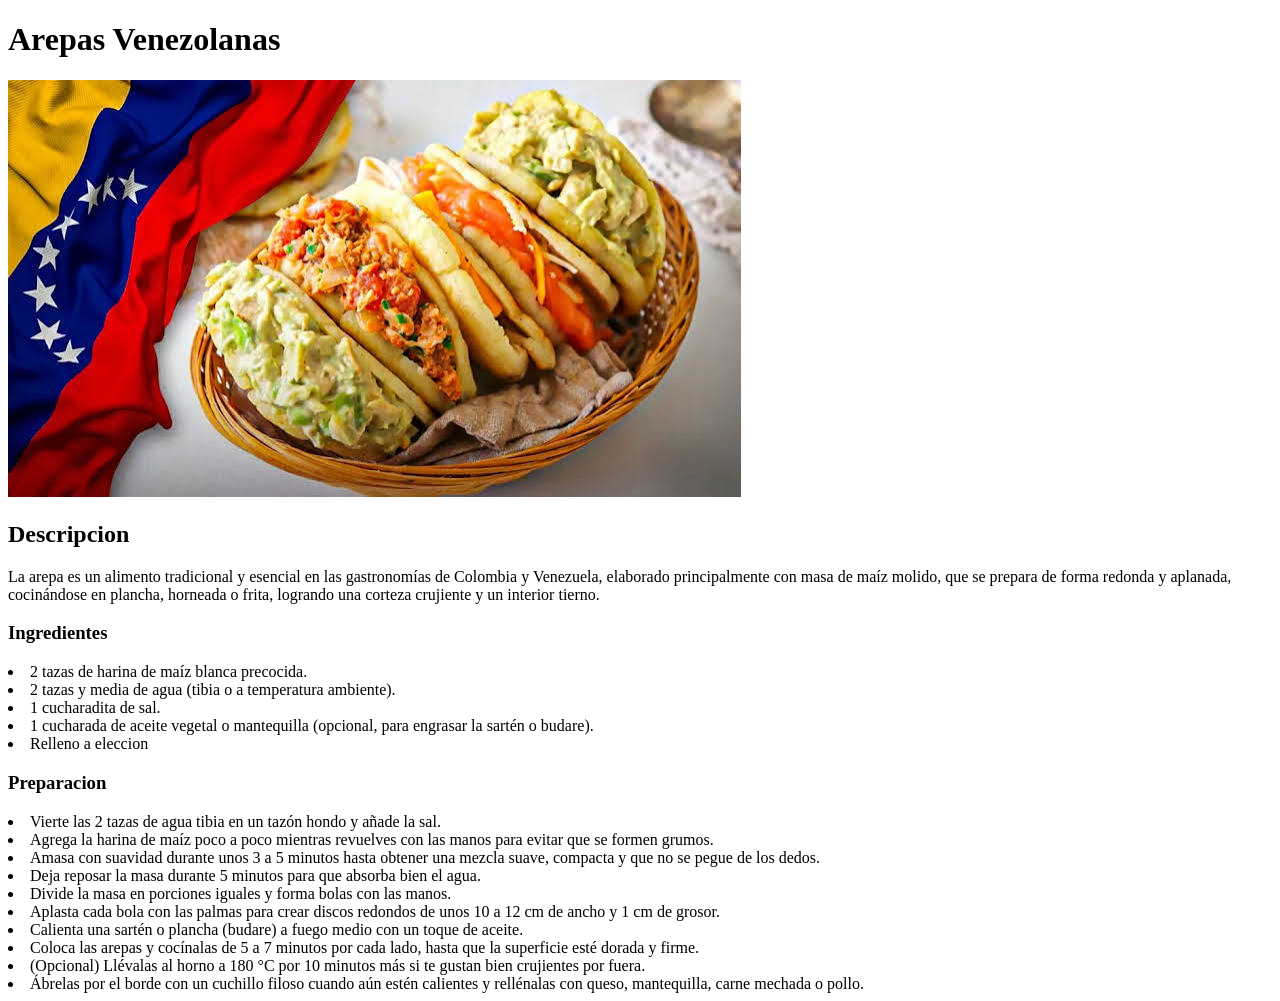
==== recipes/arepa/arepa.html @ f89dcdba "Este es mi proyecto terminado" ====
<!DOCTYPE html>
<html lang="es">
<head>
    <meta charset="UTF-8" />
    <title>Arepas-Venezolanas</title>
</head>
<body>
    <h1>Arepas Venezolanas</h1>
    <img src="./arepas(img).jpeg" alt="Arepas">
    <h2>Descripcion</h2>
    <p>La arepa es un alimento tradicional y esencial en las gastronomías de Colombia y Venezuela, ​elaborado principalmente con masa de maíz molido, que se prepara de forma redonda y aplanada, cocinándose en plancha, horneada o frita, logrando una corteza crujiente y un interior tierno.</p>
    <h3>Ingredientes</h3>
    <lu>
        <li>2 tazas de harina de maíz blanca precocida.</li>
        <li>2 tazas y media de agua (tibia o a temperatura ambiente).</li>
        <li>1 cucharadita de sal.</li>
        <li>1 cucharada de aceite vegetal o mantequilla (opcional, para engrasar la sartén o budare).</li>
        <li>Relleno a eleccion</li>
    </lu>
    <h3>Preparacion</h3>
    <lo>
        <li>Vierte las 2 tazas de agua tibia en un tazón hondo y añade la sal.</li>
        <li>Agrega la harina de maíz poco a poco mientras revuelves con las manos para evitar que se formen grumos.</li>
        <li>Amasa con suavidad durante unos 3 a 5 minutos hasta obtener una mezcla suave, compacta y que no se pegue de los dedos.</li>
        <li>Deja reposar la masa durante 5 minutos para que absorba bien el agua.</li>
        <li>Divide la masa en porciones iguales y forma bolas con las manos.</li>
        <li>Aplasta cada bola con las palmas para crear discos redondos de unos 10 a 12 cm de ancho y 1 cm de grosor.</li>
        <li>Calienta una sartén o plancha (budare) a fuego medio con un toque de aceite.</li>
        <li>Coloca las arepas y cocínalas de 5 a 7 minutos por cada lado, hasta que la superficie esté dorada y firme.</li>
        <li>(Opcional) Llévalas al horno a 180 °C por 10 minutos más si te gustan bien crujientes por fuera.</li>
        <li>Ábrelas por el borde con un cuchillo filoso cuando aún estén calientes y rellénalas con queso, mantequilla, carne mechada o pollo.</li>
    </lo>
    <a href="../../index.html"></a>
</body>
</html>
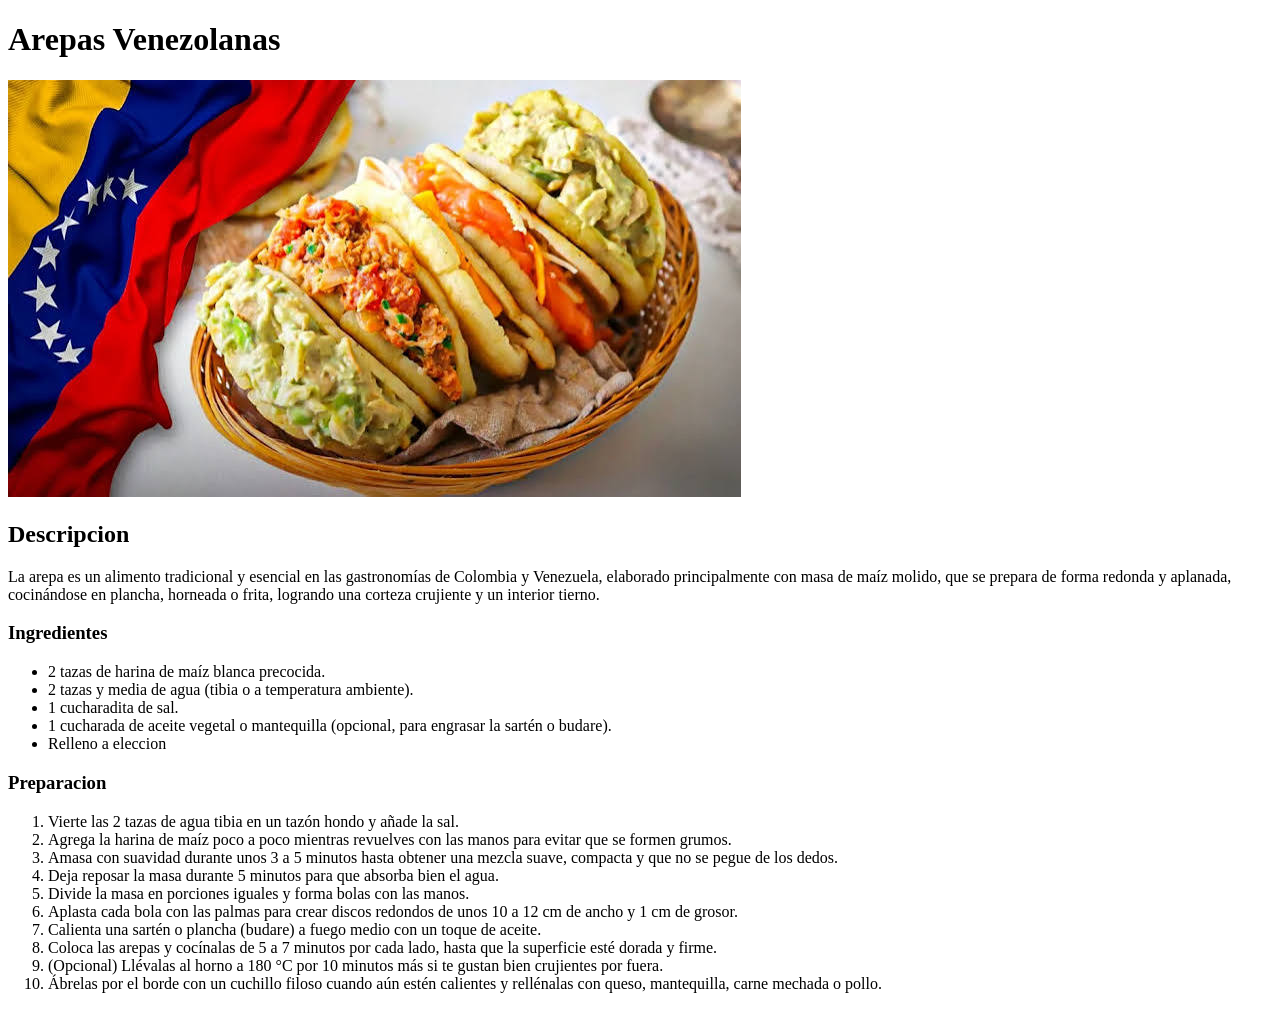
==== commit 62091d08: "Fix list tag and add links to index" ====
--- a/recipes/arepa/arepa.html
+++ b/recipes/arepa/arepa.html
@@ -10,15 +10,15 @@
     <h2>Descripcion</h2>
     <p>La arepa es un alimento tradicional y esencial en las gastronomías de Colombia y Venezuela, ​elaborado principalmente con masa de maíz molido, que se prepara de forma redonda y aplanada, cocinándose en plancha, horneada o frita, logrando una corteza crujiente y un interior tierno.</p>
     <h3>Ingredientes</h3>
-    <lu>
+    <ul>
         <li>2 tazas de harina de maíz blanca precocida.</li>
         <li>2 tazas y media de agua (tibia o a temperatura ambiente).</li>
         <li>1 cucharadita de sal.</li>
         <li>1 cucharada de aceite vegetal o mantequilla (opcional, para engrasar la sartén o budare).</li>
         <li>Relleno a eleccion</li>
-    </lu>
+    </ul>
     <h3>Preparacion</h3>
-    <lo>
+    <ol>
         <li>Vierte las 2 tazas de agua tibia en un tazón hondo y añade la sal.</li>
         <li>Agrega la harina de maíz poco a poco mientras revuelves con las manos para evitar que se formen grumos.</li>
         <li>Amasa con suavidad durante unos 3 a 5 minutos hasta obtener una mezcla suave, compacta y que no se pegue de los dedos.</li>
@@ -29,7 +29,7 @@
         <li>Coloca las arepas y cocínalas de 5 a 7 minutos por cada lado, hasta que la superficie esté dorada y firme.</li>
         <li>(Opcional) Llévalas al horno a 180 °C por 10 minutos más si te gustan bien crujientes por fuera.</li>
         <li>Ábrelas por el borde con un cuchillo filoso cuando aún estén calientes y rellénalas con queso, mantequilla, carne mechada o pollo.</li>
-    </lo>
+    </ol>
     <a href="../../index.html"></a>
 </body>
 </html>
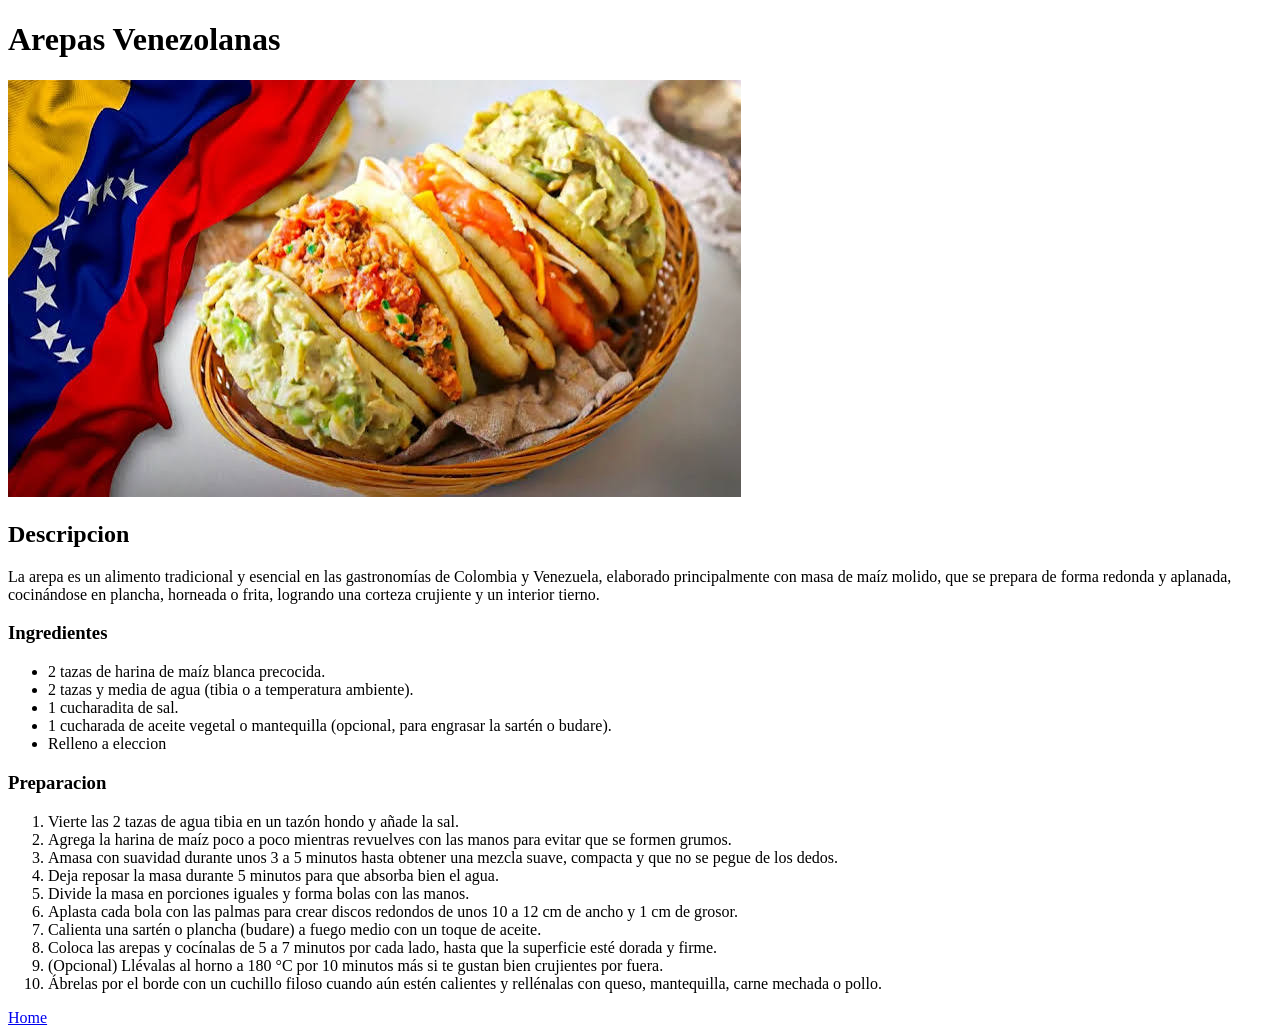
==== commit 4fda6f63: "ultimos arreglos de la pagina" ====
--- a/recipes/arepa/arepa.html
+++ b/recipes/arepa/arepa.html
@@ -30,6 +30,6 @@
         <li>(Opcional) Llévalas al horno a 180 °C por 10 minutos más si te gustan bien crujientes por fuera.</li>
         <li>Ábrelas por el borde con un cuchillo filoso cuando aún estén calientes y rellénalas con queso, mantequilla, carne mechada o pollo.</li>
     </ol>
-    <a href="../../index.html"></a>
+    <a href="../../index.html">Home</a>
 </body>
 </html>
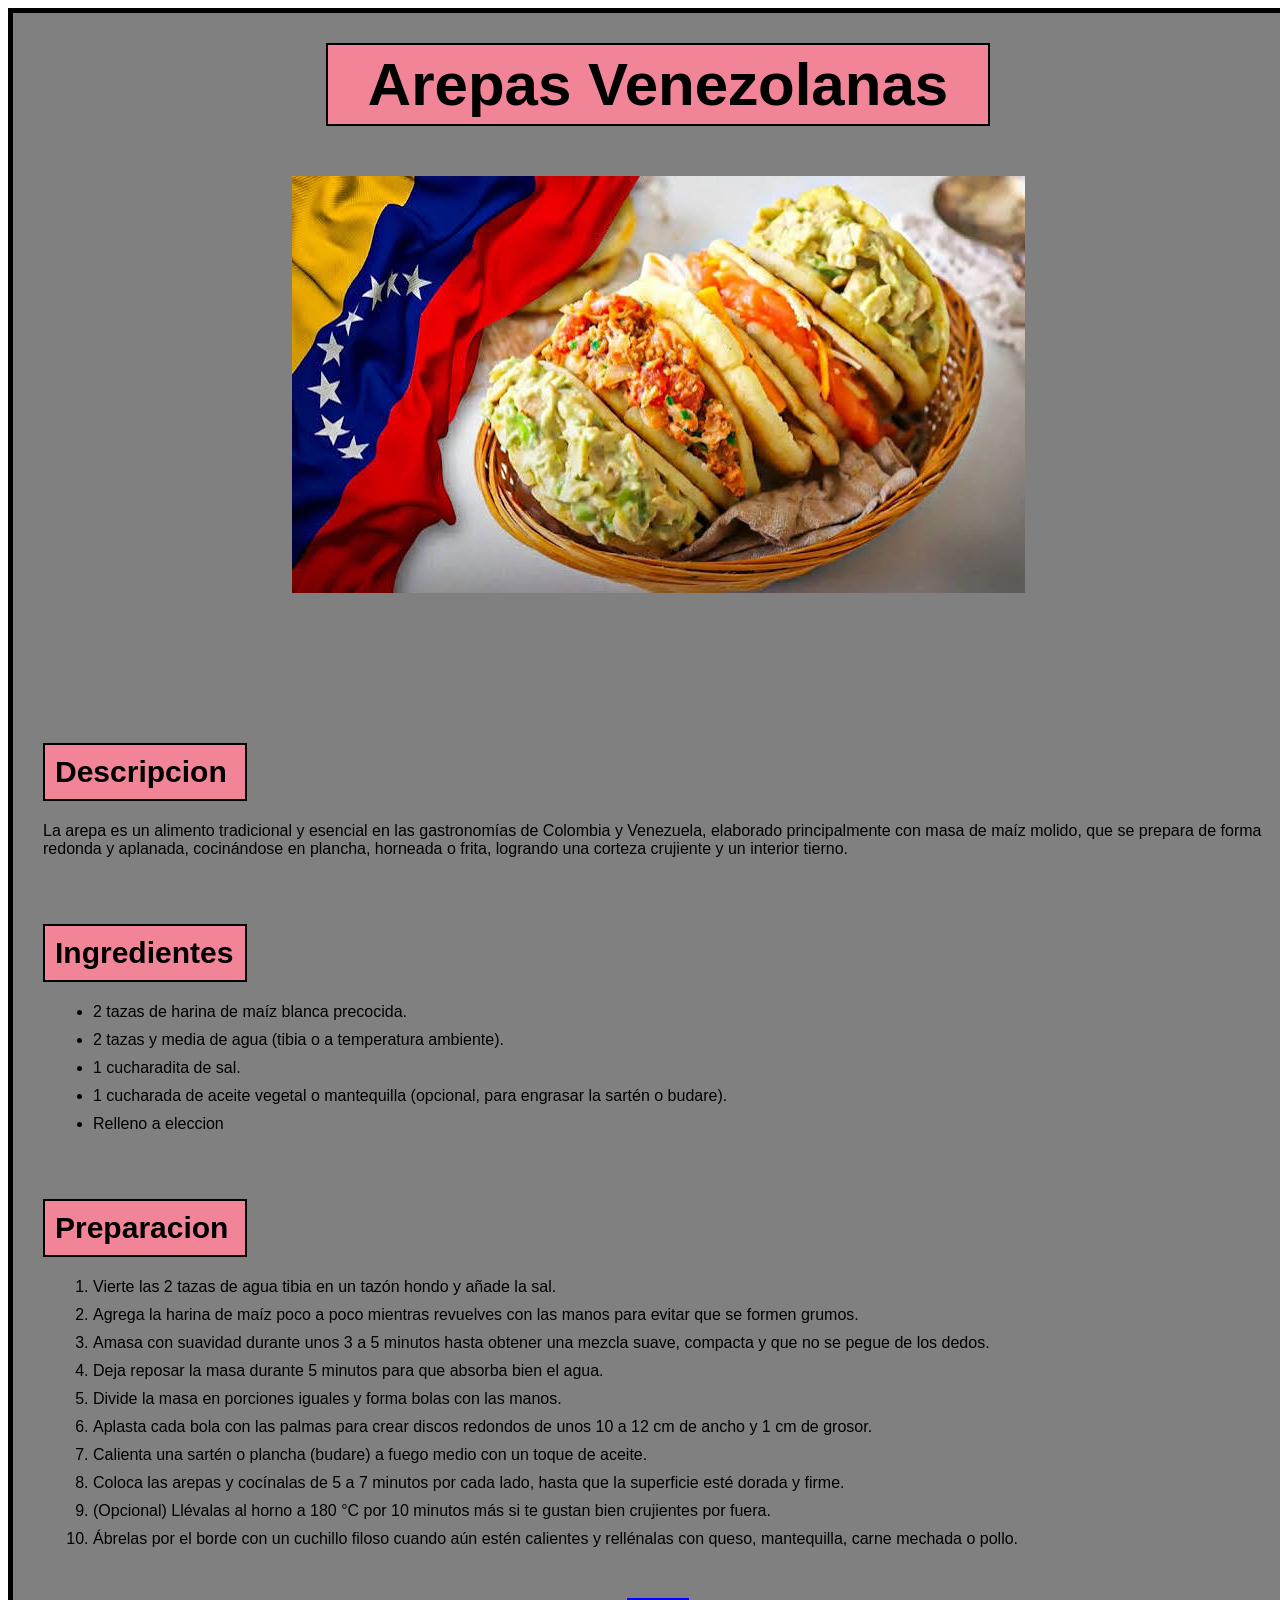
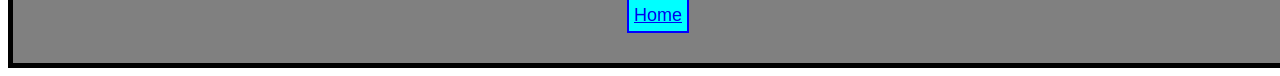
==== commit 686c1e3e: "Pagina modificada agrego color y estructura a todas las paginas con practicamente mismos estilos de " ====
--- a/recipes/arepa/arepa.html
+++ b/recipes/arepa/arepa.html
@@ -1,35 +1,39 @@
 <!DOCTYPE html>
 <html lang="es">
 <head>
+    <link rel="stylesheet" href="./style-arepa.css">
     <meta charset="UTF-8" />
     <title>Arepas-Venezolanas</title>
 </head>
 <body>
-    <h1>Arepas Venezolanas</h1>
-    <img src="./arepas(img).jpeg" alt="Arepas">
-    <h2>Descripcion</h2>
-    <p>La arepa es un alimento tradicional y esencial en las gastronomías de Colombia y Venezuela, ​elaborado principalmente con masa de maíz molido, que se prepara de forma redonda y aplanada, cocinándose en plancha, horneada o frita, logrando una corteza crujiente y un interior tierno.</p>
-    <h3>Ingredientes</h3>
-    <ul>
-        <li>2 tazas de harina de maíz blanca precocida.</li>
-        <li>2 tazas y media de agua (tibia o a temperatura ambiente).</li>
-        <li>1 cucharadita de sal.</li>
-        <li>1 cucharada de aceite vegetal o mantequilla (opcional, para engrasar la sartén o budare).</li>
-        <li>Relleno a eleccion</li>
-    </ul>
-    <h3>Preparacion</h3>
-    <ol>
-        <li>Vierte las 2 tazas de agua tibia en un tazón hondo y añade la sal.</li>
-        <li>Agrega la harina de maíz poco a poco mientras revuelves con las manos para evitar que se formen grumos.</li>
-        <li>Amasa con suavidad durante unos 3 a 5 minutos hasta obtener una mezcla suave, compacta y que no se pegue de los dedos.</li>
-        <li>Deja reposar la masa durante 5 minutos para que absorba bien el agua.</li>
-        <li>Divide la masa en porciones iguales y forma bolas con las manos.</li>
-        <li>Aplasta cada bola con las palmas para crear discos redondos de unos 10 a 12 cm de ancho y 1 cm de grosor.</li>
-        <li>Calienta una sartén o plancha (budare) a fuego medio con un toque de aceite.</li>
-        <li>Coloca las arepas y cocínalas de 5 a 7 minutos por cada lado, hasta que la superficie esté dorada y firme.</li>
-        <li>(Opcional) Llévalas al horno a 180 °C por 10 minutos más si te gustan bien crujientes por fuera.</li>
-        <li>Ábrelas por el borde con un cuchillo filoso cuando aún estén calientes y rellénalas con queso, mantequilla, carne mechada o pollo.</li>
-    </ol>
-    <a href="../../index.html">Home</a>
+    <div class="arepas">
+        <h1>Arepas Venezolanas</h1>
+        <img src="./arepas(img).jpeg" alt="Arepas">
+        <h2>Descripcion</h2>
+        <p>La arepa es un alimento tradicional y esencial en las gastronomías de Colombia y Venezuela, ​elaborado principalmente con masa de maíz molido, que se prepara de forma redonda y aplanada, cocinándose en plancha, horneada o frita, logrando una corteza crujiente y un interior tierno.</p>
+        <h3>Ingredientes</h3>
+        <ul>
+            <li>2 tazas de harina de maíz blanca precocida.</li>
+            <li>2 tazas y media de agua (tibia o a temperatura ambiente).</li>
+            <li>1 cucharadita de sal.</li>
+            <li>1 cucharada de aceite vegetal o mantequilla (opcional, para engrasar la sartén o budare).</li>
+            <li>Relleno a eleccion</li>
+        </ul>
+        <h3>Preparacion</h3>
+        <ol>
+            <li>Vierte las 2 tazas de agua tibia en un tazón hondo y añade la sal.</li>
+            <li>Agrega la harina de maíz poco a poco mientras revuelves con las manos para evitar que se formen grumos.</li>
+            <li>Amasa con suavidad durante unos 3 a 5 minutos hasta obtener una mezcla suave, compacta y que no se pegue de los dedos.</li>
+            <li>Deja reposar la masa durante 5 minutos para que absorba bien el agua.</li>
+            <li>Divide la masa en porciones iguales y forma bolas con las manos.</li>
+            <li>Aplasta cada bola con las palmas para crear discos redondos de unos 10 a 12 cm de ancho y 1 cm de grosor.</li>
+            <li>Calienta una sartén o plancha (budare) a fuego medio con un toque de aceite.</li>
+            <li>Coloca las arepas y cocínalas de 5 a 7 minutos por cada lado, hasta que la superficie esté dorada y firme.</li>
+            <li>(Opcional) Llévalas al horno a 180 °C por 10 minutos más si te gustan bien crujientes por fuera.</li>
+            <li>Ábrelas por el borde con un cuchillo filoso cuando aún estén calientes y rellénalas con queso, mantequilla, carne mechada o pollo.</li>
+        </ol>
+        <button><a href="../../index.html">Home</a></button>
+    </div>
+    
 </body>
 </html>
--- a/recipes/arepa/style-arepa.css
+++ b/recipes/arepa/style-arepa.css
@@ -0,0 +1,63 @@
+.arepas {
+    font-family: Arial, Helvetica, sans-serif;
+  background-color: gray;
+  color: black;
+  width: 1300px;
+  height: auto;
+  padding: 30px;
+  border: 5px solid black;
+  margin: 0 auto;
+  box-sizing: border-box;
+}
+
+h1 {
+    width: 650px;
+    background-color: rgb(241, 133, 151);
+    color: black;
+    font-size: 60px;
+    text-align: center;
+    padding: 5px;
+    border: 2px solid black;
+    margin: auto;
+    margin-bottom: 20px;
+}
+
+img {
+    display: block;
+    margin: auto;
+    margin-bottom: 100px;
+    margin-top: 50px;
+}
+
+h2,
+h3 {
+    width: 180px;
+    background-color: rgb(241, 133, 151);
+    color: black;
+    font-size: 30px;
+    text-align: left;
+    padding: 10px;
+    border: 2px solid black;
+    margin-top: 50px;
+    margin-bottom: 5px;
+    display: inline-block;
+}
+
+.descripcion {
+    font-size: 20px;
+}
+
+li {
+    margin: 10px;
+}
+
+button {
+    background-color: aqua;
+    color: blue;
+    font-size: 18px;
+    padding: 5px;
+    border: 2px solid blue;
+    margin: auto;
+    margin-top: 50px;
+    display: block;
+}
